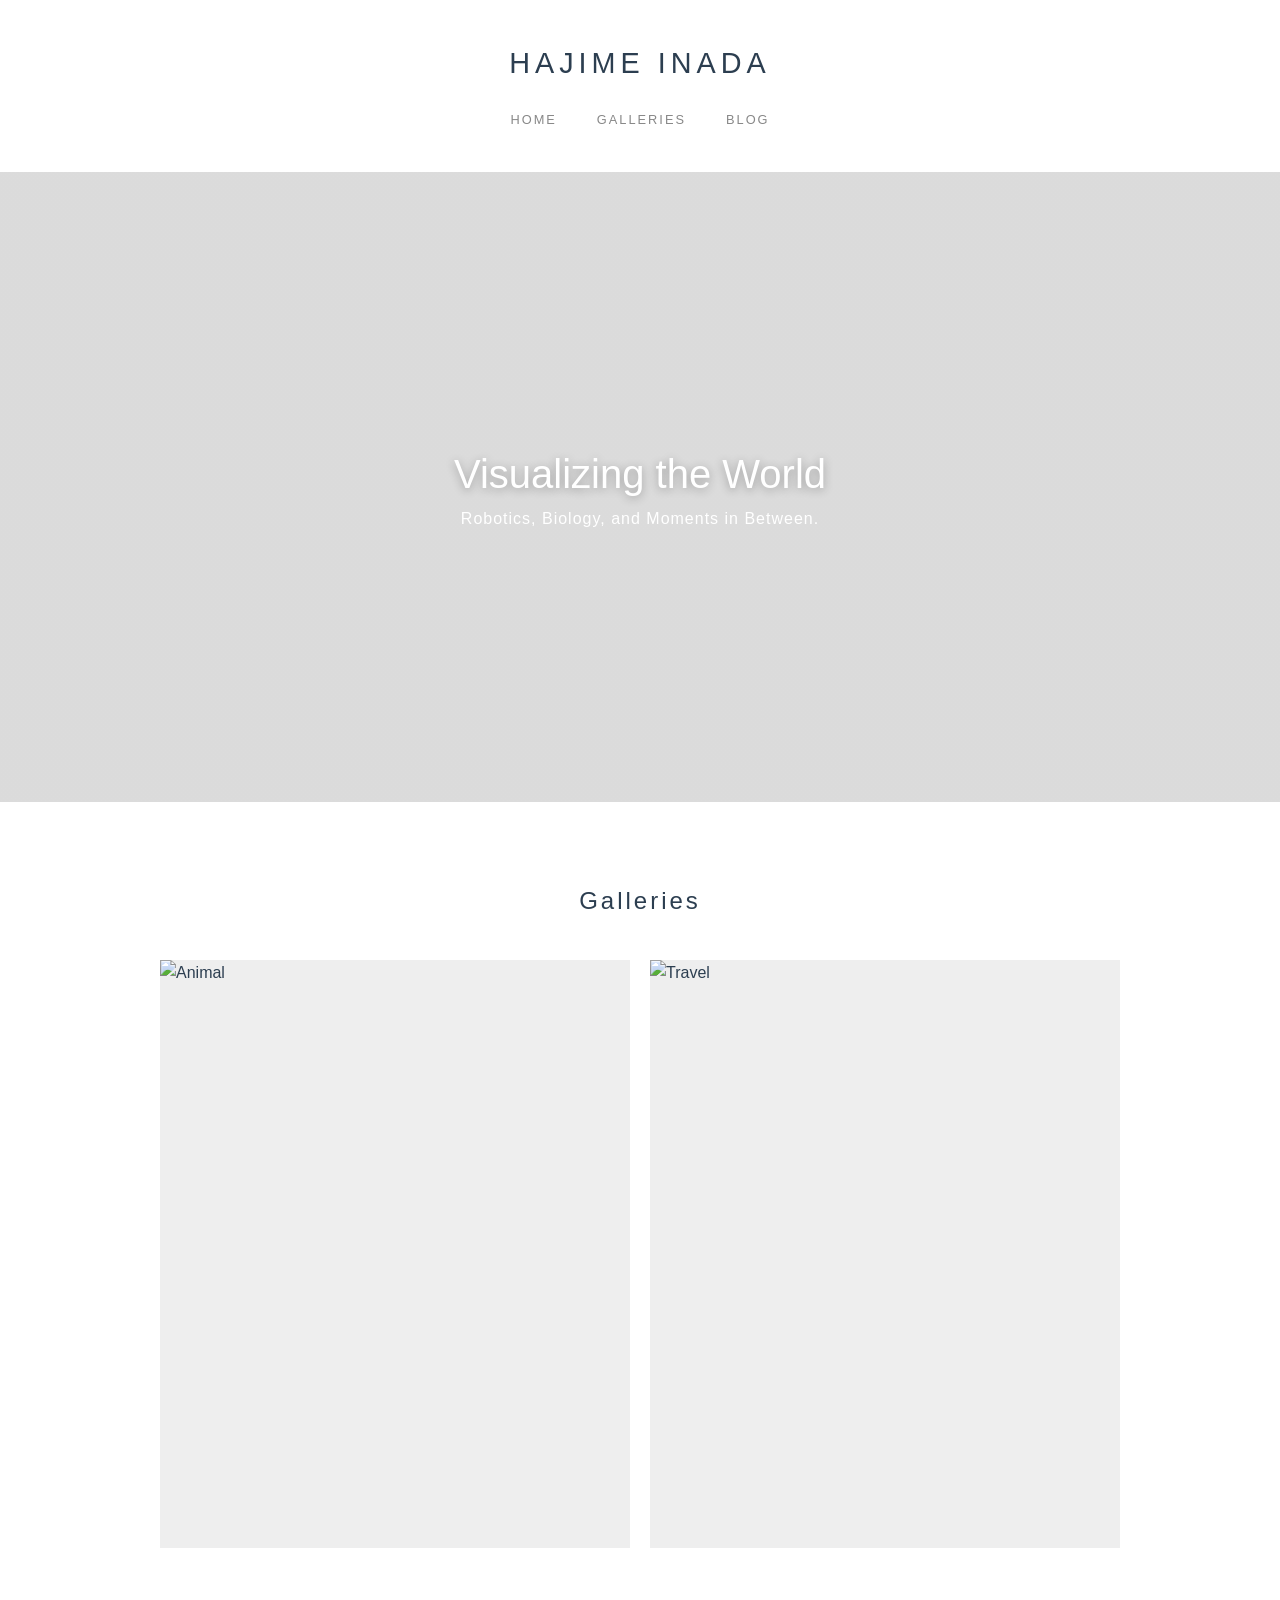
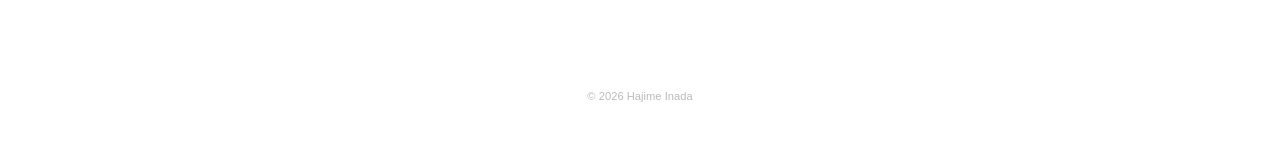
==== index.html @ 28e9bc4b "First commit: Initial portfolio web" ====
<!DOCTYPE html>
<html lang="ja">

<head>
    <meta charset="UTF-8">
    <meta name="viewport" content="width=device-width, initial-scale=1.0">
    <title>Hajime Inada | Portfolio</title>
    <link rel="stylesheet" href="style.css">
</head>

<body>
    <header>
        <nav>
            <div class="logo">HAJIME INADA</div>
            <ul>
                <li><a href="index.html">Home</a></li>
                <li><a href="#galleries">Galleries</a></li>
                <li><a href="blog/index.html">Blog</a></li>
            </ul>
        </nav>
    </header>

    <main>
        <section class="hero">
            <div class="hero-content">
                <h1>Visualizing the World</h1>
                <p>Robotics, Biology, and Moments in Between.</p>
            </div>
        </section>

        <section id="galleries" class="categories">
            <h2>Galleries</h2>
            <div class="grid">
                <div class="card">
                    <img src="images/animal/main.jpg" alt="Animal">
                    <div class="card-overlay">
                        <span>Animal & Locomotion</span>
                    </div>
                </div>

                <div class="card">
                    <img src="images/travel/main.jpg" alt="Travel">
                    <div class="card-overlay">
                        <span>Travel</span>
                    </div>
                </div>
            </div>
        </section>
    </main>

    <footer>
        <p>&copy; 2026 Hajime Inada</p>
    </footer>
</body>

</html>
---- style.css ----
/* 全体設定 */
* { margin: 0; padding: 0; box-sizing: border-box; }
body {
    font-family: 'Helvetica Neue', Arial, sans-serif;
    color: #2c3e50;
    line-height: 1.6;
    background-color: #fff;
}

/* ナビゲーション */
header {
    padding: 40px 20px;
    text-align: center;
}
.logo {
    font-size: 1.8rem;
    font-weight: 300;
    letter-spacing: 5px;
    margin-bottom: 20px;
}
nav ul {
    list-style: none;
    display: flex;
    justify-content: center;
    gap: 40px;
}
nav a {
    text-decoration: none;
    color: #888;
    text-transform: uppercase;
    font-size: 0.8rem;
    letter-spacing: 2px;
    transition: 0.3s;
}
nav a:hover { color: #000; }

/* ヒーローエリア */
.hero {
    height: 70vh;
    background: #f4f4f4; /* 写真がない時の背景色 */
    display: flex;
    align-items: center;
    justify-content: center;
    text-align: center;
    /* 実際にお気に入りの写真を images/hero-bg.jpg として置けば表示されます */
    background-image: linear-gradient(rgba(0,0,0,0.1), rgba(0,0,0,0.1)), url('images/hero-bg.jpg');
    background-size: cover;
    background-position: center;
}
.hero-content h1 {
    font-size: 2.5rem;
    font-weight: 200;
    color: #fff;
    text-shadow: 0 2px 10px rgba(0,0,0,0.3);
}
.hero-content p { color: #fff; font-weight: 300; letter-spacing: 1px; }

/* ギャラリーグリッド */
.categories {
    max-width: 1000px;
    margin: 80px auto;
    padding: 0 20px;
}
.categories h2 {
    text-align: center;
    font-weight: 300;
    margin-bottom: 40px;
    letter-spacing: 3px;
}
.grid {
    display: grid;
    grid-template-columns: 1fr 1fr;
    gap: 20px;
}
.card {
    position: relative;
    aspect-ratio: 4 / 5;
    background: #eee;
    overflow: hidden;
    cursor: pointer;
}
.card img {
    width: 100%;
    height: 100%;
    object-fit: cover;
    transition: 0.6s ease;
}
.card:hover img { transform: scale(1.08); }
.card-overlay {
    position: absolute;
    top: 0; left: 0; width: 100%; height: 100%;
    background: rgba(0,0,0,0.2);
    display: flex;
    align-items: center;
    justify-content: center;
    opacity: 0;
    transition: 0.3s;
}
.card:hover .card-overlay { opacity: 1; }
.card-overlay span {
    color: #fff;
    border: 1px solid #fff;
    padding: 10px 20px;
    text-transform: uppercase;
    font-size: 0.8rem;
    letter-spacing: 2px;
}

/* フッター */
footer {
    text-align: center;
    padding: 60px 20px;
    font-size: 0.7rem;
    color: #bbb;
}

/* スマホ対応 */
@media (max-width: 768px) {
    .grid { grid-template-columns: 1fr; }
}
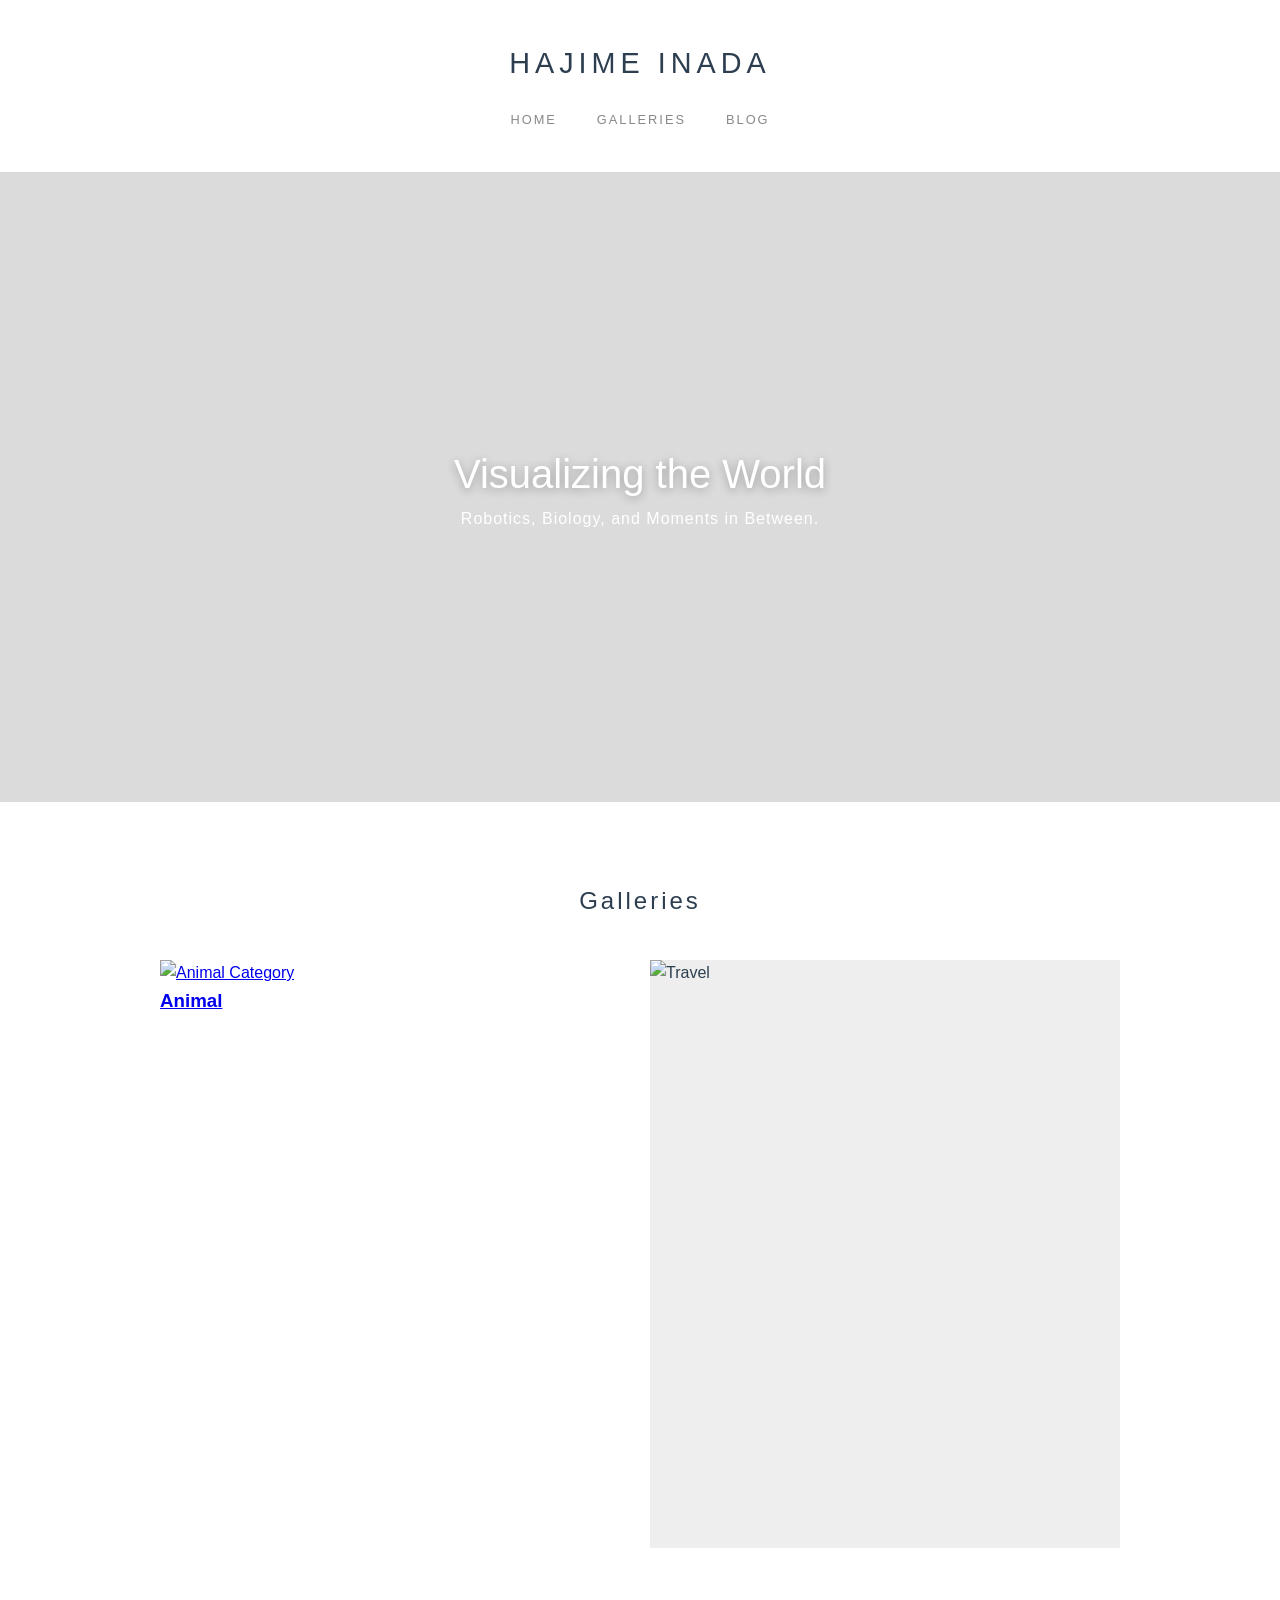
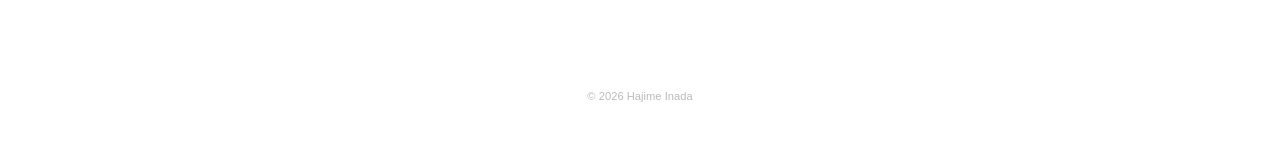
==== commit 2298baa8: "added new animal gallary" ====
--- a/index.html
+++ b/index.html
@@ -31,13 +31,12 @@
         <section id="galleries" class="categories">
             <h2>Galleries</h2>
             <div class="grid">
-                <div class="card">
-                    <img src="images/animal/main.jpg" alt="Animal">
-                    <div class="card-overlay">
-                        <span>Animal & Locomotion</span>
-                    </div>
+                <div class="category-card">
+                    <a href="animal.html">
+                        <img src="images/animal/main.jpg" alt="Animal Category">
+                        <h3>Animal</h3>
+                    </a>
                 </div>
-
                 <div class="card">
                     <img src="images/travel/main.jpg" alt="Travel">
                     <div class="card-overlay">
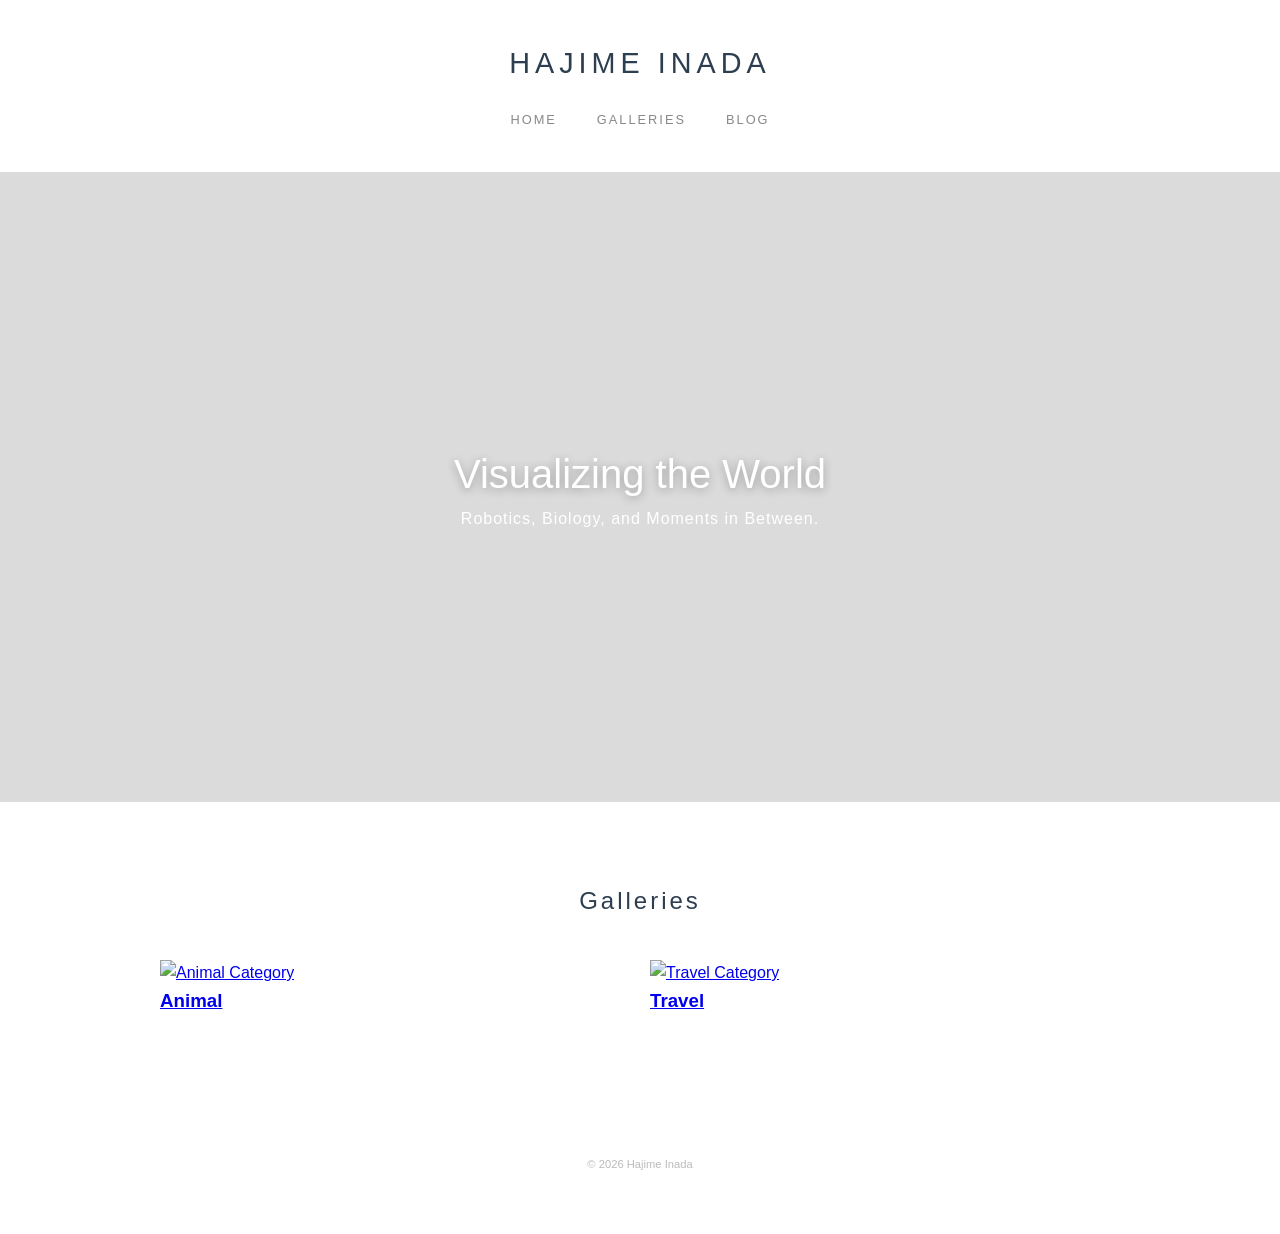
==== commit e0a06e90: "edit index" ====
--- a/index.html
+++ b/index.html
@@ -33,15 +33,24 @@
             <div class="grid">
                 <div class="category-card">
                     <a href="animal.html">
-                        <img src="images/animal/main.jpg" alt="Animal Category">
-                        <h3>Animal</h3>
+                        <div class="card-image">
+                            <img src="images/animal/main.jpg" alt="Animal Category">
+                        </div>
+                        <div class="card-info">
+                            <h3>Animal</h3>
+                        </div>
                     </a>
                 </div>
-                <div class="card">
-                    <img src="images/travel/main.jpg" alt="Travel">
-                    <div class="card-overlay">
-                        <span>Travel</span>
-                    </div>
+
+                <div class="category-card">
+                    <a href="travel.html">
+                        <div class="card-image">
+                            <img src="images/travel/main.jpg" alt="Travel Category">
+                        </div>
+                        <div class="card-info">
+                            <h3>Travel</h3>
+                        </div>
+                    </a>
                 </div>
             </div>
         </section>
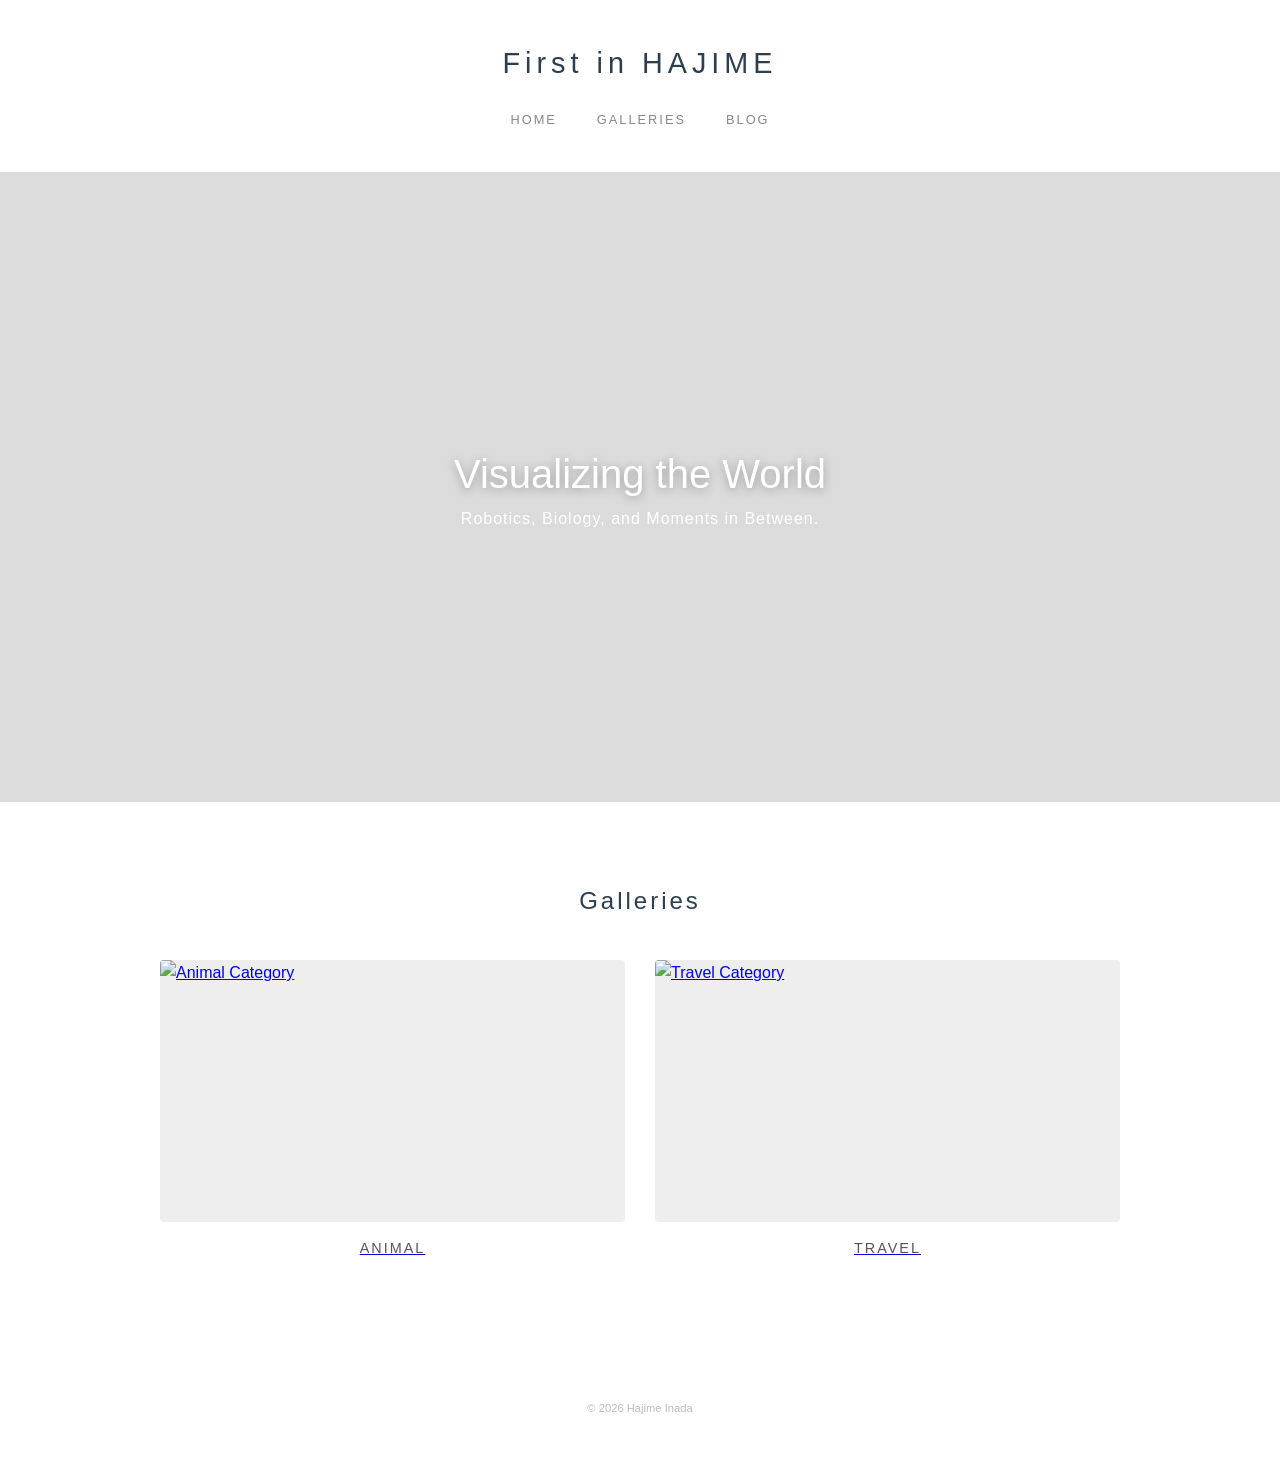
==== commit 33b6e873: "change name" ====
--- a/index.html
+++ b/index.html
@@ -11,7 +11,7 @@
 <body>
     <header>
         <nav>
-            <div class="logo">HAJIME INADA</div>
+            <div class="logo">First in HAJIME</div>
             <ul>
                 <li><a href="index.html">Home</a></li>
                 <li><a href="#galleries">Galleries</a></li>
--- a/style.css
+++ b/style.css
@@ -37,12 +37,11 @@
 /* ヒーローエリア */
 .hero {
     height: 70vh;
-    background: #f4f4f4; /* 写真がない時の背景色 */
+    background: #f4f4f4;
     display: flex;
     align-items: center;
     justify-content: center;
     text-align: center;
-    /* 実際にお気に入りの写真を images/hero-bg.jpg として置けば表示されます */
     background-image: linear-gradient(rgba(0,0,0,0.1), rgba(0,0,0,0.1)), url('images/hero-bg.jpg');
     background-size: cover;
     background-position: center;
@@ -69,41 +68,50 @@
 }
 .grid {
     display: grid;
-    grid-template-columns: 1fr 1fr;
-    gap: 20px;
+    grid-template-columns: 1fr 1fr; /* 横に2つ並べる */
+    gap: 30px;
 }
-.card {
+
+/* カード全体のスタイル修正 */
+.category-card {
+    text-decoration: none; /* リンクの下線を消す */
+    color: inherit;
+    display: block;
+}
+
+.card-image {
     position: relative;
-    aspect-ratio: 4 / 5;
+    width: 100%;
+    /* ⭐ここを修正：4 / 5（縦長）だと大きいので、16 / 9（横長）や 1 / 1 にすると小さく見えます */
+    aspect-ratio: 16 / 9; 
     background: #eee;
     overflow: hidden;
-    cursor: pointer;
+    border-radius: 4px; /* 少し角を丸くすると洗練されます */
 }
-.card img {
+
+.card-image img {
     width: 100%;
     height: 100%;
-    object-fit: cover;
+    object-fit: cover; /* 枠に合わせて切り抜き */
     transition: 0.6s ease;
+    display: block;
 }
-.card:hover img { transform: scale(1.08); }
-.card-overlay {
-    position: absolute;
-    top: 0; left: 0; width: 100%; height: 100%;
-    background: rgba(0,0,0,0.2);
-    display: flex;
-    align-items: center;
-    justify-content: center;
-    opacity: 0;
-    transition: 0.3s;
+
+.category-card:hover img { 
+    transform: scale(1.05); 
 }
-.card:hover .card-overlay { opacity: 1; }
-.card-overlay span {
-    color: #fff;
-    border: 1px solid #fff;
-    padding: 10px 20px;
+
+/* カード内のテキスト */
+.card-info {
+    margin-top: 15px;
+    text-align: center;
+}
+.card-info h3 {
+    font-weight: 300;
+    font-size: 0.9rem;
+    letter-spacing: 2px;
     text-transform: uppercase;
-    font-size: 0.8rem;
-    letter-spacing: 2px;
+    color: #555;
 }
 
 /* フッター */
@@ -117,4 +125,5 @@
 /* スマホ対応 */
 @media (max-width: 768px) {
     .grid { grid-template-columns: 1fr; }
+    .hero-content h1 { font-size: 1.8rem; }
 }
